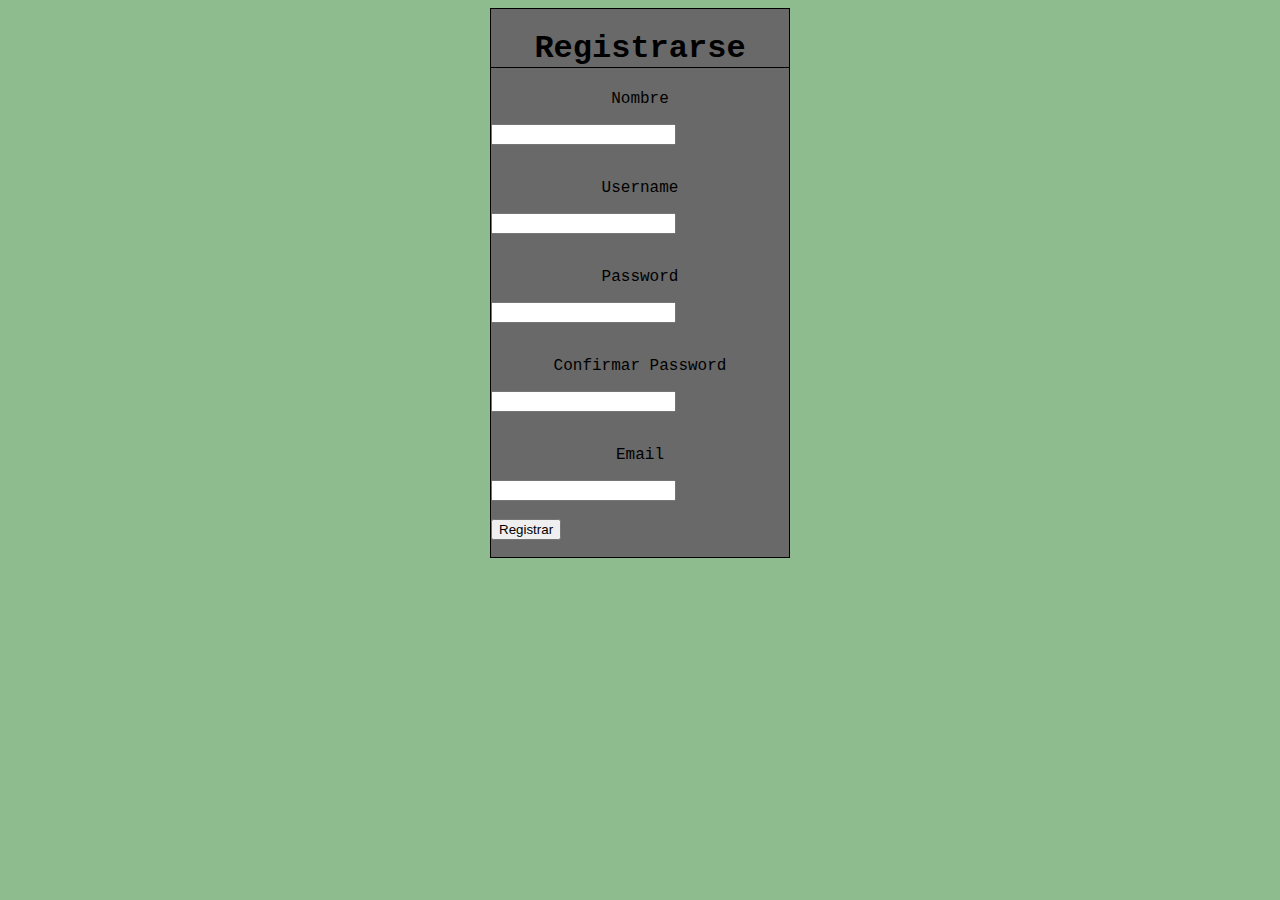
==== Reto1_FrontEnd_Fundamentals_Tzuzul/registro.html @ 671c1e96 "Add files via upload" ====
<!DOCTYPE html>
<html lang="es">
<head>
    <meta charset="UTF-8">
    <meta http-equiv="X-UA-Compatible" content="IE=edge">
    <meta name="viewport" content="width=device-width, initial-scale=1.0">
    <link rel="stylesheet" href="style2.css">
    <title>Document</title>
</head>
<body>
    
    <div class="parrafo">
        <h1>Registrarse</h1>
    <p>Nombre</p>
    <input type="text" name="text" id="Nombre">
    <br><br>
    <p>Username</p>
    <input type="username" name="username" id="usuario">
    <br><br>
    <p>Password</p>
   <input type="password" name="Password" id="Contraseña">
   <br><br>
   <p>Confirmar Password</p>
   <input type="Confirmar-password" name="confirmar-Password" id="confirmar-Contraseña">
   <br><br>
    <p>Email</p>
   <input type="email" name="Email" id="correo">
   <br><br>
   <input type="button" value="Registrar">
   <br><br>
    </div>
    
    
</body>
</html>
---- Reto1_FrontEnd_Fundamentals_Tzuzul/style2.css ----
body{
    background-color: darkseagreen;
    font-family: 'Courier New', Courier, monospace;
}

*{
    box-sizing: border-box;
}

.parrafo{
    width: 300px;
    height: 550px;
    border: 1px solid;
    margin: 0 auto;
    background-color: dimgrey;
}

.parrafo h1{
    text-align: center;
    border-bottom: 1px solid;
}

.parrafo p{
    text-align: center;
}
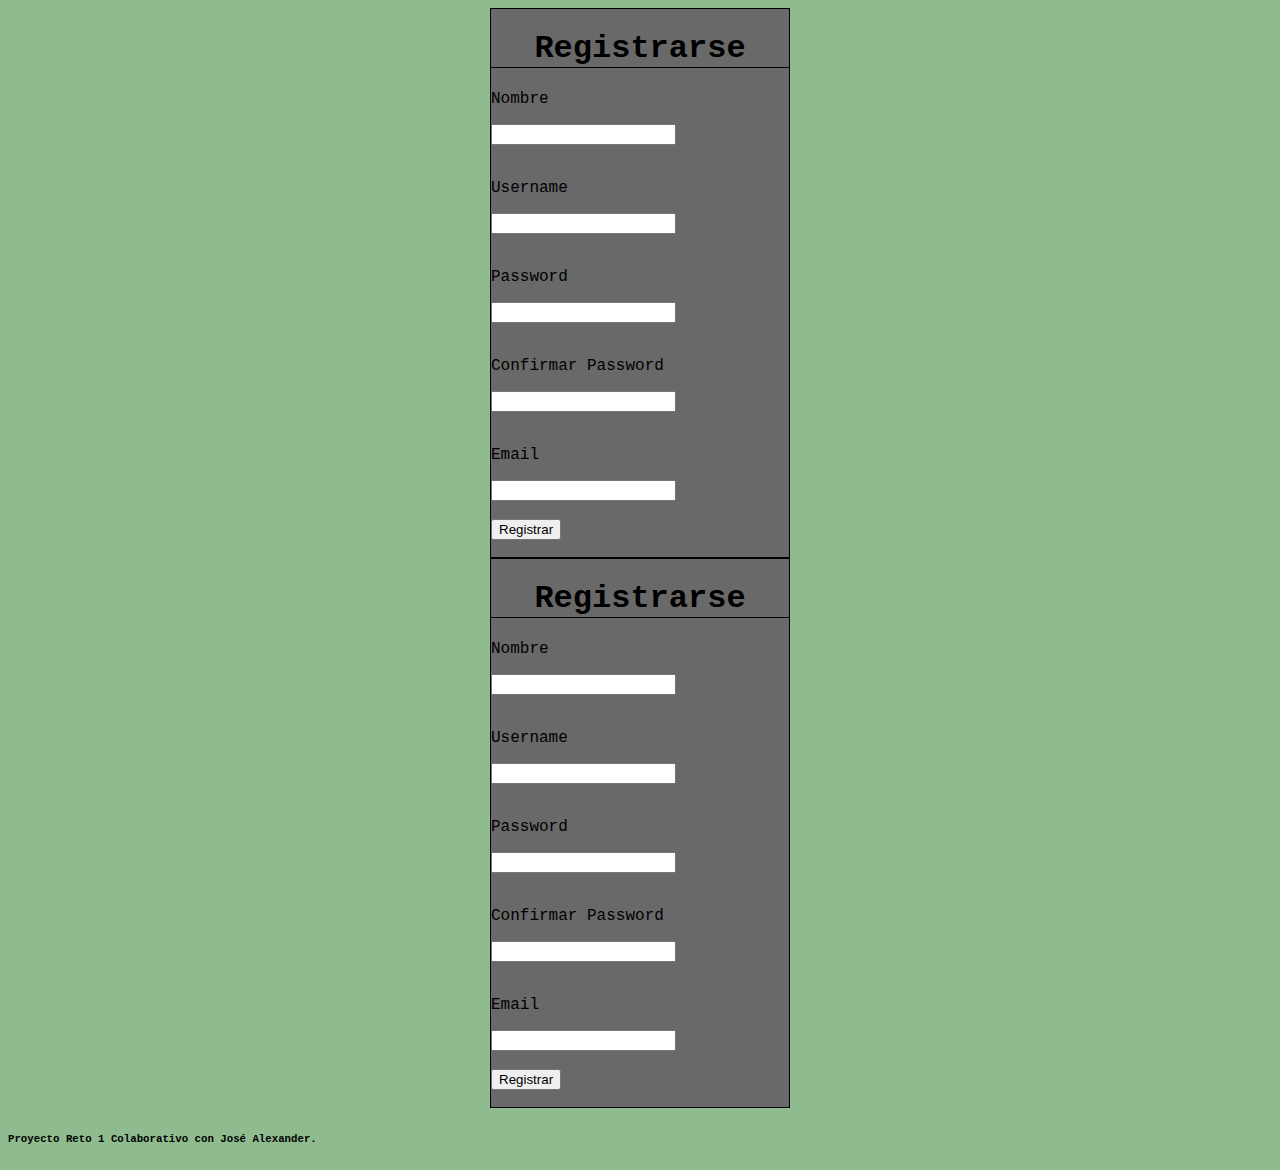
==== commit 9cfccc00: "Update registro.html" ====
--- a/Reto1_FrontEnd_Fundamentals_Tzuzul/registro.html
+++ b/Reto1_FrontEnd_Fundamentals_Tzuzul/registro.html
@@ -8,8 +8,7 @@
     <title>Document</title>
 </head>
 <body>
-    
-    <div class="parrafo">
+    <form class="parrafo">
         <h1>Registrarse</h1>
     <p>Nombre</p>
     <input type="text" name="text" id="Nombre">
@@ -27,9 +26,41 @@
    <input type="email" name="Email" id="correo">
    <br><br>
    <input type="button" value="Registrar">
-   <br><br>
-    </div>
-    
+    </form>
     
 </body>
-</html>+</html>
+<!DOCTYPE html>
+<html lang="es">
+<head>
+    <meta charset="UTF-8">
+    <meta http-equiv="X-UA-Compatible" content="IE=edge">
+    <meta name="viewport" content="width=device-width, initial-scale=1.0">
+    <link rel="stylesheet" href="style2.css">
+    <title>Document</title>
+</head>
+<body>
+    <form class="parrafo">
+        <h1>Registrarse</h1>
+    <p>Nombre</p>
+    <input type="text" name="text" id="Nombre">
+    <br><br>
+    <p>Username</p>
+    <input type="username" name="username" id="usuario">
+    <br><br>
+    <p>Password</p>
+   <input type="password" name="Password" id="Contraseña">
+   <br><br>
+   <p>Confirmar Password</p>
+   <input type="Confirmar-password" name="confirmar-Password" id="confirmar-Contraseña">
+   <br><br>
+    <p>Email</p>
+   <input type="email" name="Email" id="correo">
+   <br><br>
+   <input type="button" value="Registrar">
+    </form>
+    </body>
+    <footer>
+        <h6>Proyecto Reto 1 Colaborativo con José Alexander.</h6>
+     </footer>
+</html>
--- a/Reto1_FrontEnd_Fundamentals_Tzuzul/style2.css
+++ b/Reto1_FrontEnd_Fundamentals_Tzuzul/style2.css
@@ -20,7 +20,4 @@
     border-bottom: 1px solid;
 }
 
-.parrafo p{
-    text-align: center;
-}
 
--- a/Reto1_FrontEnd_Fundamentals_Tzuzul/style2.css
+++ b/Reto1_FrontEnd_Fundamentals_Tzuzul/style2.css
@@ -20,7 +20,4 @@
     border-bottom: 1px solid;
 }
 
-.parrafo p{
-    text-align: center;
-}
 
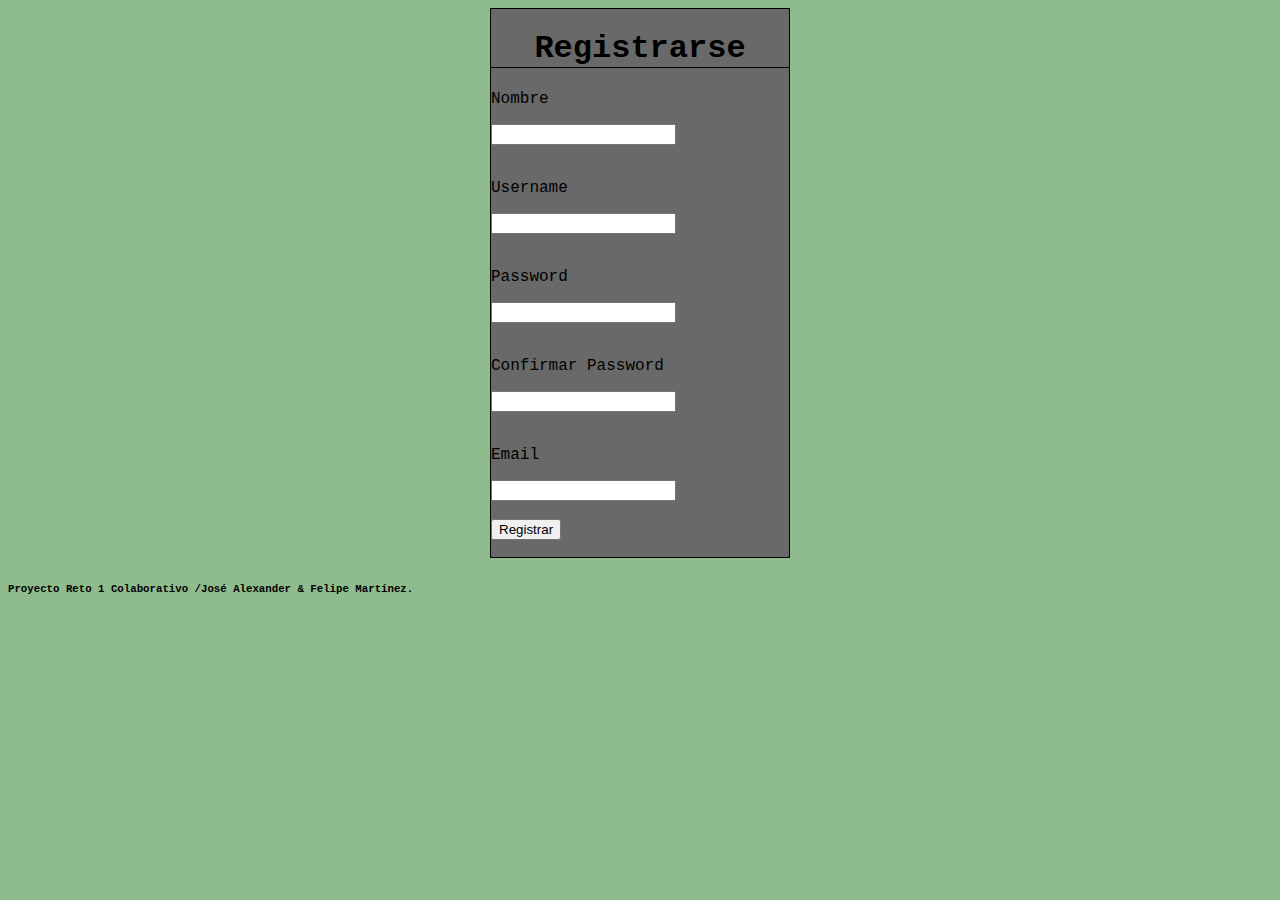
==== commit 369aac7f: "Update registro.html" ====
--- a/Reto1_FrontEnd_Fundamentals_Tzuzul/registro.html
+++ b/Reto1_FrontEnd_Fundamentals_Tzuzul/registro.html
@@ -1,35 +1,3 @@
-<!DOCTYPE html>
-<html lang="es">
-<head>
-    <meta charset="UTF-8">
-    <meta http-equiv="X-UA-Compatible" content="IE=edge">
-    <meta name="viewport" content="width=device-width, initial-scale=1.0">
-    <link rel="stylesheet" href="style2.css">
-    <title>Document</title>
-</head>
-<body>
-    <form class="parrafo">
-        <h1>Registrarse</h1>
-    <p>Nombre</p>
-    <input type="text" name="text" id="Nombre">
-    <br><br>
-    <p>Username</p>
-    <input type="username" name="username" id="usuario">
-    <br><br>
-    <p>Password</p>
-   <input type="password" name="Password" id="Contraseña">
-   <br><br>
-   <p>Confirmar Password</p>
-   <input type="Confirmar-password" name="confirmar-Password" id="confirmar-Contraseña">
-   <br><br>
-    <p>Email</p>
-   <input type="email" name="Email" id="correo">
-   <br><br>
-   <input type="button" value="Registrar">
-    </form>
-    
-</body>
-</html>
 <!DOCTYPE html>
 <html lang="es">
 <head>
@@ -61,6 +29,6 @@
     </form>
     </body>
     <footer>
-        <h6>Proyecto Reto 1 Colaborativo con José Alexander.</h6>
+        <h6>Proyecto Reto 1 Colaborativo /José Alexander & Felipe Martínez.</h6>
      </footer>
 </html>
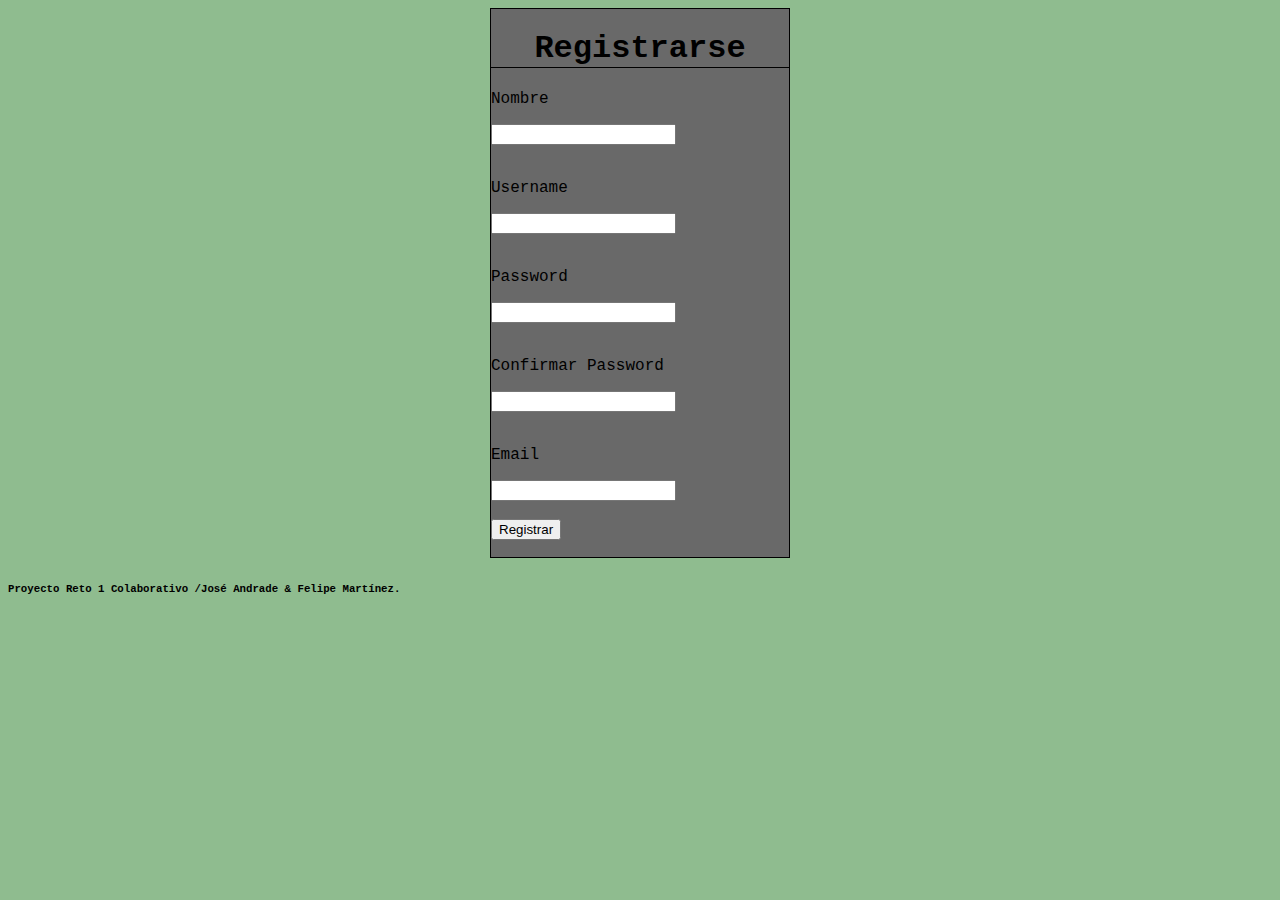
==== commit 12dd3143: "Update registro.html" ====
--- a/Reto1_FrontEnd_Fundamentals_Tzuzul/registro.html
+++ b/Reto1_FrontEnd_Fundamentals_Tzuzul/registro.html
@@ -29,6 +29,6 @@
     </form>
     </body>
     <footer>
-        <h6>Proyecto Reto 1 Colaborativo /José Alexander & Felipe Martínez.</h6>
+        <h6>Proyecto Reto 1 Colaborativo /José Andrade & Felipe Martínez.</h6>
      </footer>
 </html>
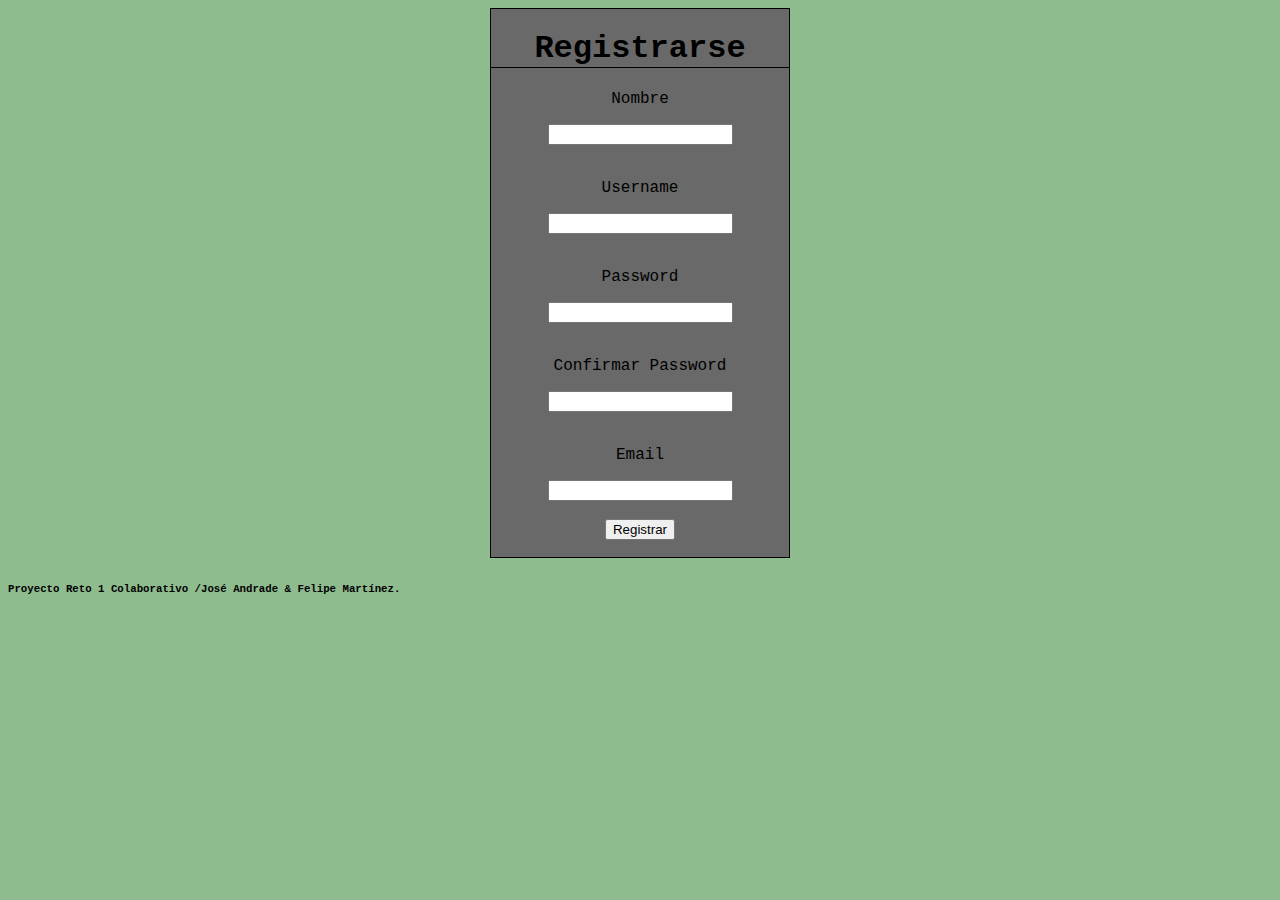
==== commit c2f388e5: "Update registro.html" ====
--- a/Reto1_FrontEnd_Fundamentals_Tzuzul/registro.html
+++ b/Reto1_FrontEnd_Fundamentals_Tzuzul/registro.html
@@ -5,27 +5,27 @@
     <meta http-equiv="X-UA-Compatible" content="IE=edge">
     <meta name="viewport" content="width=device-width, initial-scale=1.0">
     <link rel="stylesheet" href="style2.css">
-    <title>Document</title>
+    <title>Registro</title>
 </head>
 <body>
     <form class="parrafo">
         <h1>Registrarse</h1>
     <p>Nombre</p>
-    <input type="text" name="text" id="Nombre">
+    <input type="text" name="text" id="Nombre" required>
     <br><br>
     <p>Username</p>
-    <input type="username" name="username" id="usuario">
+    <input type="username" name="username" id="usuario" required>
     <br><br>
     <p>Password</p>
-   <input type="password" name="Password" id="Contraseña">
+   <input type="password" name="Password" id="Contraseña" required>
    <br><br>
    <p>Confirmar Password</p>
-   <input type="Confirmar-password" name="confirmar-Password" id="confirmar-Contraseña">
+   <input type="password" name="confirmar-Password" id="confirmar-Contraseña" required>
    <br><br>
     <p>Email</p>
-   <input type="email" name="Email" id="correo">
+   <input type="email" name="Email" id="correo" required>
    <br><br>
-   <input type="button" value="Registrar">
+   <button type="submit">Registrar</button>
     </form>
     </body>
     <footer>
--- a/Reto1_FrontEnd_Fundamentals_Tzuzul/style2.css
+++ b/Reto1_FrontEnd_Fundamentals_Tzuzul/style2.css
@@ -13,6 +13,7 @@
     border: 1px solid;
     margin: 0 auto;
     background-color: dimgrey;
+    text-align: center;
 }
 
 .parrafo h1{
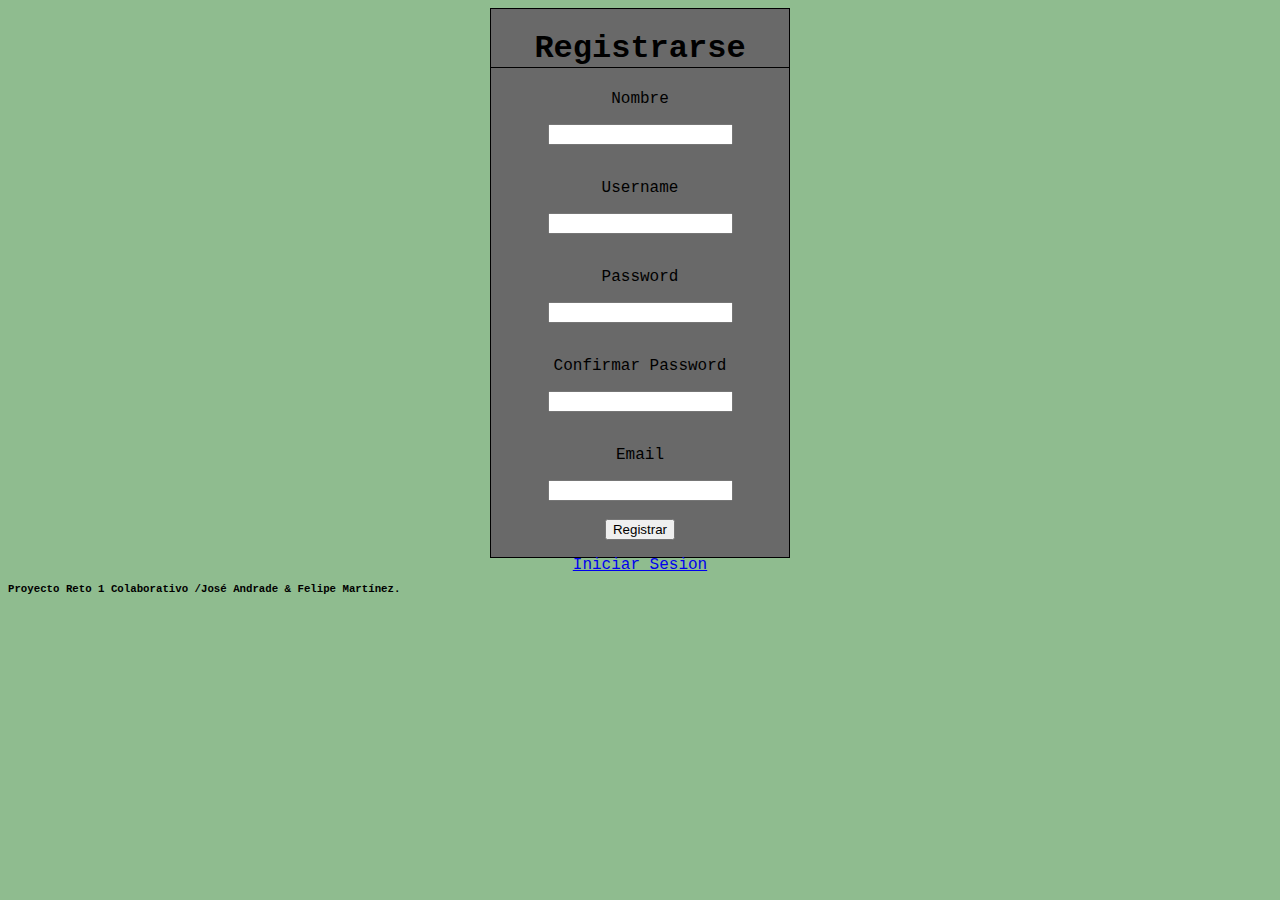
==== commit 467451d3: "Update registro.html" ====
--- a/Reto1_FrontEnd_Fundamentals_Tzuzul/registro.html
+++ b/Reto1_FrontEnd_Fundamentals_Tzuzul/registro.html
@@ -26,6 +26,7 @@
    <input type="email" name="Email" id="correo" required>
    <br><br>
    <button type="submit">Registrar</button>
+   <a href="index.html"><p>Iniciar Sesion</p></a>
     </form>
     </body>
     <footer>
